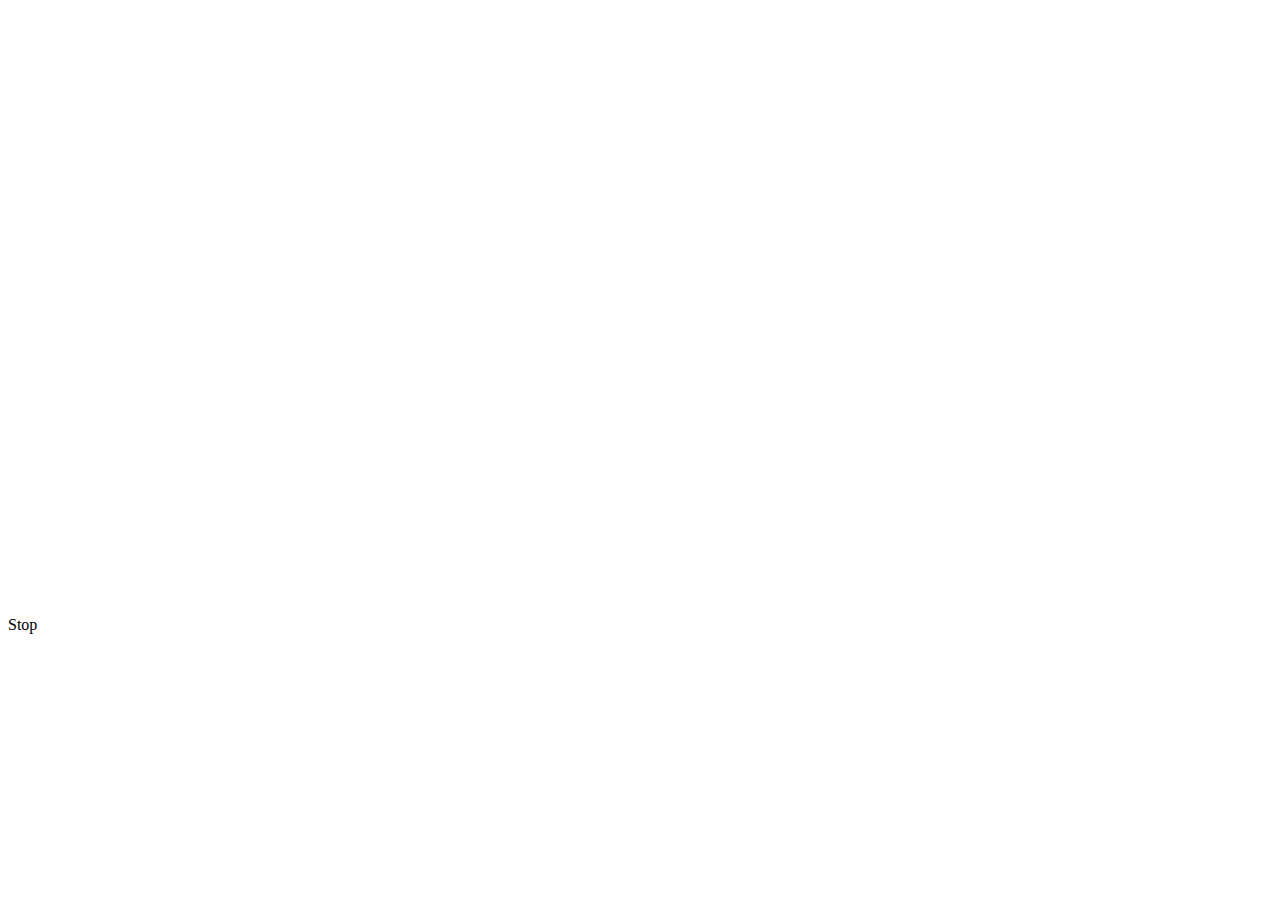
==== index.html @ 2b94f393 "Render clocks with measured width and height" ====
<!DOCTYPE html>
<html>
<head>
<title> clock </title>
<link rel="stylesheet" href="clock.css" />
<script src="https://ajax.googleapis.com/ajax/libs/webfont/1.5.18/webfont.js"></script>
<script>
WebFont.load({
  google: { families: ['Roboto Condensed'] }
});
</script>
<script src="measuretext.js"></script>
<script src="clock.js"></script>
</head>
<body>
<div id="wrapper">

<div id="watchContainer"></div>

<div id="stopButton">Stop</div>

</div>
</body>
</html>
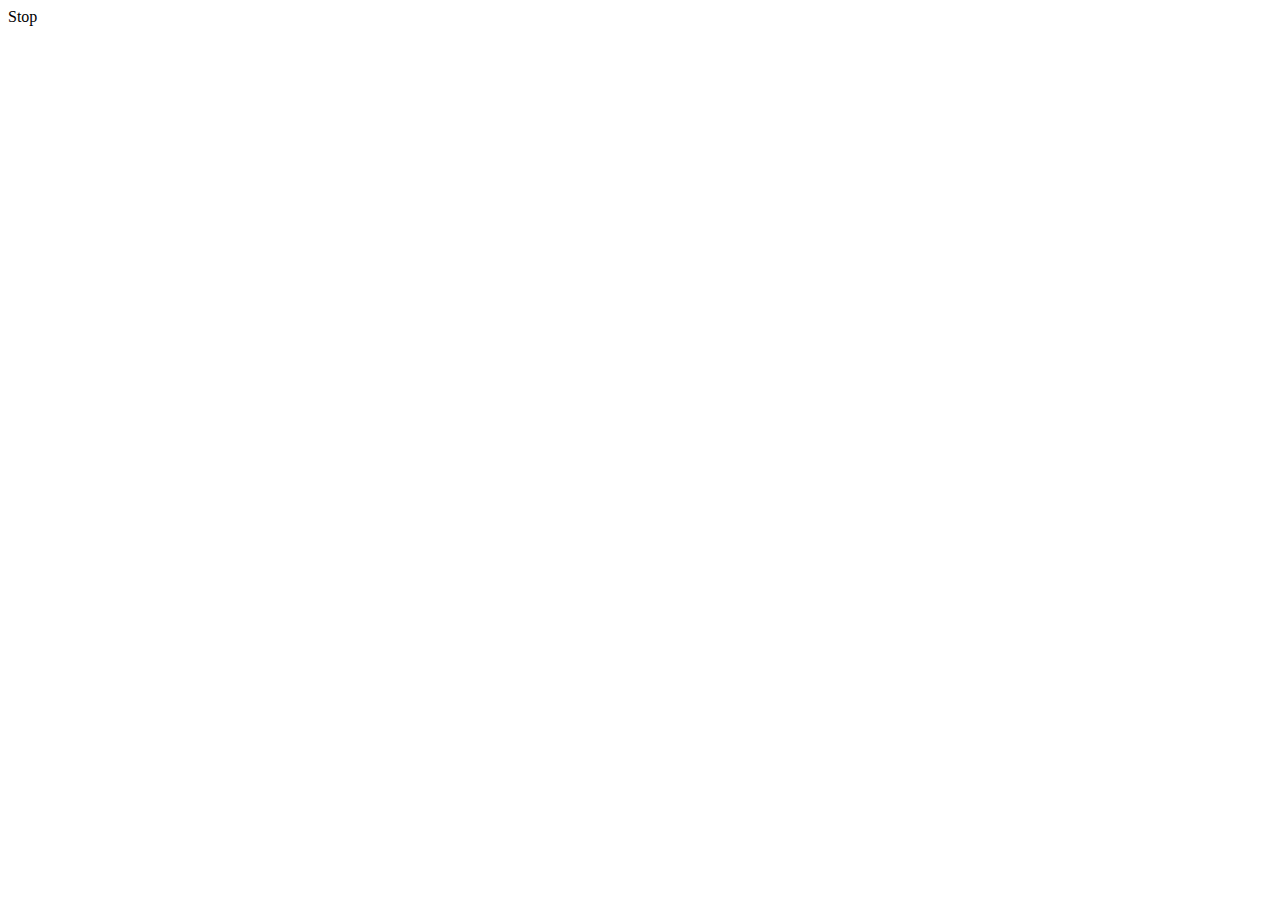
==== commit e8aa8858: "Fix text measurement for fractional font size" ====
--- a/index.html
+++ b/index.html
@@ -2,15 +2,17 @@
 <html>
 <head>
 <title> clock </title>
+<meta charset="utf-8">
 <link rel="stylesheet" href="clock.css" />
 <script src="https://ajax.googleapis.com/ajax/libs/webfont/1.5.18/webfont.js"></script>
+<script src="measuretext.js"></script>
+<script src="clock.js"></script>
 <script>
 WebFont.load({
-  google: { families: ['Roboto Condensed'] }
+  google: { families: ['Roboto Condensed'] },
+  active: Clock.load
 });
 </script>
-<script src="measuretext.js"></script>
-<script src="clock.js"></script>
 </head>
 <body>
 <div id="wrapper">
